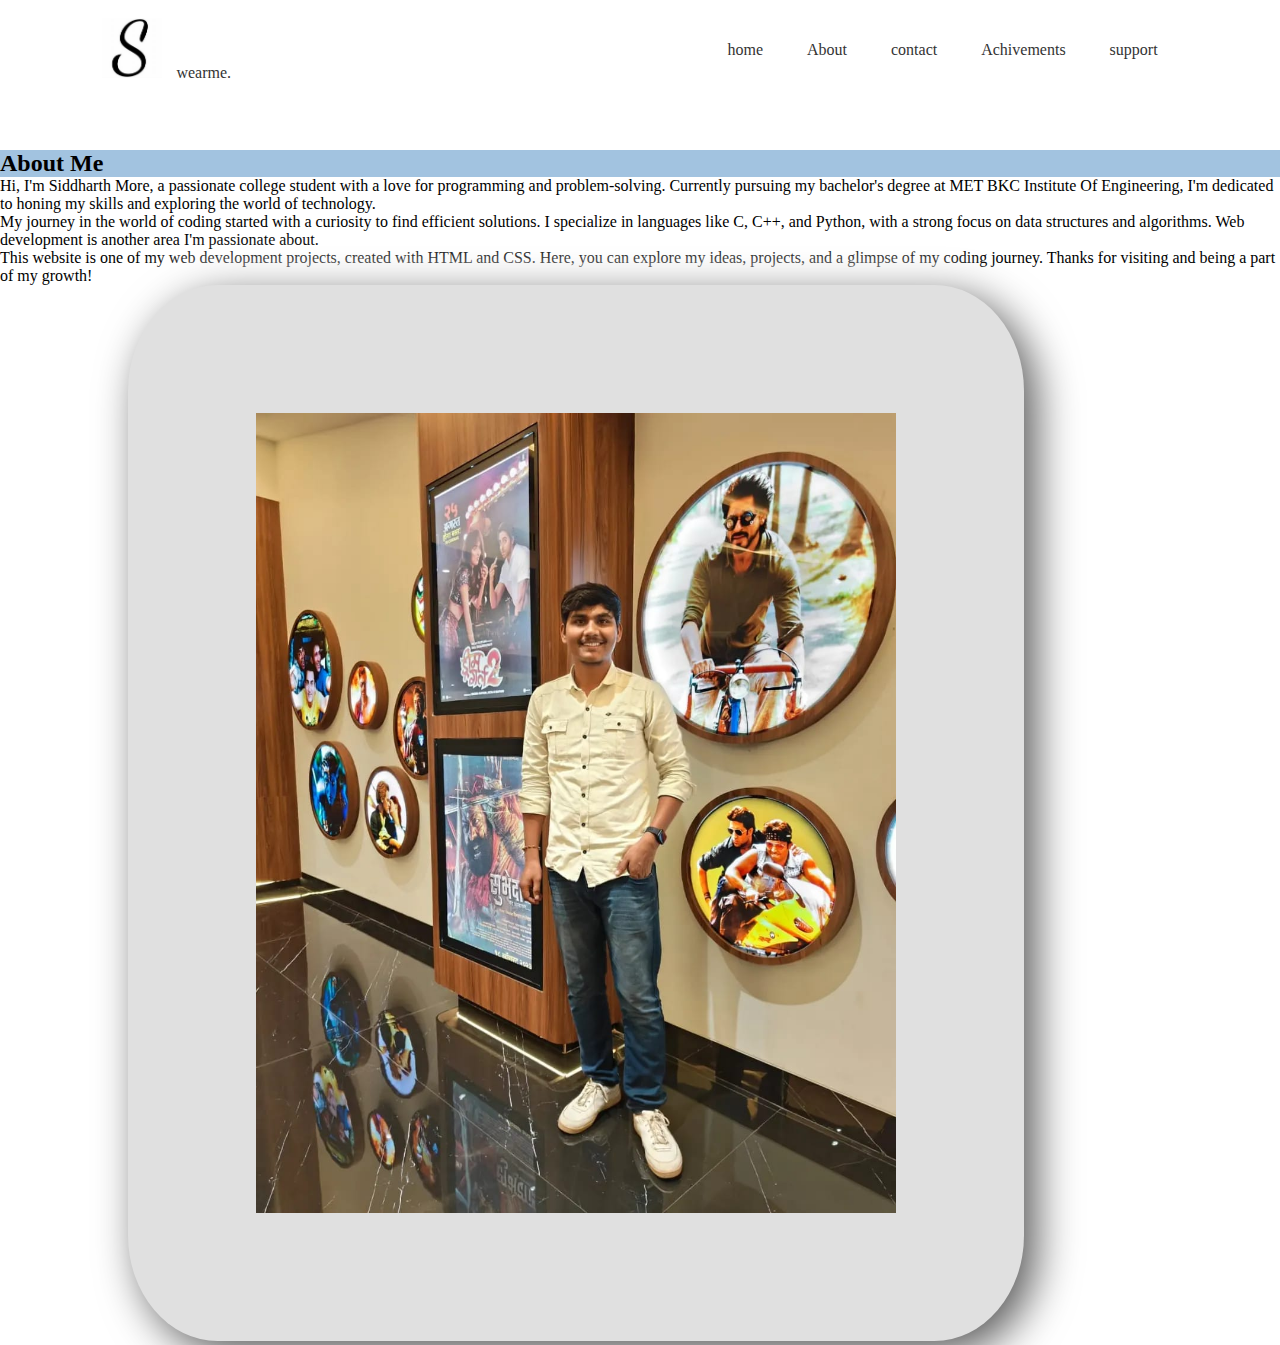
==== About.html @ dee7e766 "Add files via upload" ====
<!DOCTYPE html>
<html lang="en">
<head>
    <meta charset="UTF-8">
    <meta http-equiv="X-UA-Compatible" content="IE=edge">
    <meta name="viewport" content="width=device-width, initial-scale=1.0">
    <title>About Us</title>
    <link rel="stylesheet" href="styles.css">
    <link rel="stylesheet" href="https://cdnjs.cloudflare.com/ajax/libs/jquery/3.2.1/jquery.min.js">
    <link href="https://cdn.jsdelivr.net/npm/bootstrap@5.1.3/dist/css/bootstrap.min.css" rel="stylesheet" integrity="sha384-1BmE4kWBq78iYhFldvKuhfTAU6auU8tT94WrHftjDbrCEXSU1oBoqyl2QvZ6jIW3" crossorigin="anonymous">
</head>
<body>
    <!DOCTYPE html>
<html lang="en">
<head>
    <meta charset="UTF-8">
    <meta http-equiv="X-UA-Compatible" content="IE=edge">
    <meta name="viewport" content="width=device-width, initial-scale=1.0">
    <title>About Us</title>
    <link rel="stylesheet" href="styles.css">
    <link rel="stylesheet" href="https://cdnjs.cloudflare.com/ajax/libs/jquery/3.2.1/jquery.min.js">
    <link href="https://cdn.jsdelivr.net/npm/bootstrap@5.1.3/dist/css/bootstrap.min.css" rel="stylesheet" integrity="sha384-1BmE4kWBq78iYhFldvKuhfTAU6auU8tT94WrHftjDbrCEXSU1oBoqyl2QvZ6jIW3" crossorigin="anonymous">
</head>
<body>
    <nav>
        <div class="logo">
            <img src="logo.png" alt="">
            <span>wearme.</span>
        </div>
        <ul>
            <li><a href="Index.html">home</a></li>
            <li><a href="About.html">About</a></li>
            <li><a href="contact.html">contact</a></li>
            <li><a href="Achivements.html">Achivements</a></li>
            <li><a href="#">support</a></li>
        </ul>
    </nav>
    <!-- About Page Content -->
    <section class="about-page">
        <div class="container">
            <div class="row">
                <div class="col-md-6">
                    <h2 id="abt_h">About Me</h2>
                    <p>
                        Hi, I'm Siddharth More, a passionate college student with a love for programming and problem-solving. Currently pursuing my bachelor's degree at MET BKC Institute Of Engineering, I'm dedicated to honing my skills and exploring the world of technology.
                    </p>
                    <p>
                        My journey in the world of coding started with a curiosity to find efficient solutions. I specialize in languages like C, C++, and Python, with a strong focus on data structures and algorithms. Web development is another area I'm passionate about.
                    </p>
                    <p>
                        This website is one of my web development projects, created with HTML and CSS. Here, you can explore my ideas, projects, and a glimpse of my coding journey. Thanks for visiting and being a part of my growth!
                    </p>
                </div>
                <div class="col-md-6">
                    <img src="pic2.jpeg" alt="Your Profile Picture">
                </div>
            </div>
        </div>
    </section>
    
</body>
</html>
---- styles.css ----
*{
    margin: 0;
    padding: 0;
    box-sizing: border-box;
    font-family: 'poppins', sans-sarif;
    
}
.header {
    width: 100%;
    height: 100vh;
    background-image: linear-gradient(rgba(3, 122, 124, 0.5), rgba(5, 0, 136, 0.5)), url(Background.jpg);
    background-position: center;
    background-size: cover;
    overflow-x: hidden;
}



nav {
    width: 100%;
    display: flex;
    justify-content: space-between;
    align-items: center;
    padding: 18px 8%;
    transition: background 2s;
    background: linear-gradient(to right, #109db2, #dc1a8e);
}

nav.logo{
    display: flex;
    align-items: center;
    font-size: 26px;
    font-weight: 600;
    color: #fff;
}
nav .logo img{
    width: 60px;
    margin-right: 10px;
}
nav ul li{
    display: inline-block;
    list-style: none;
    margin: 10px 20px;
}
nav ul li a{
    text-decoration: none;
    color: #ffffff;
    font-weight: 500;
}
nav:hover{
    background: #fff;
}
nav:hover .logo{
    color: #333;
}
nav:hover ul li a{
    color: #333;
}
.content{
    margin-top: 9%;
    margin-left: 9%;
    color: #fff;   
}
.content h1{
    font-size: 120px;
    line height: 140px;
    font weight: 600px;
}
.content p{
    max-width: 500px;
    line-height: 28px;
    opacity: 0;
}
.links{
    margin-top: 30px;
    opacity: 0;
}
.links a{
    color: #fff;
    text-decoration: none;
}
.btn{
    border: 2px solid #fff;
    padding: 10px 35px;
    border-radius: 30px;
    margin-right: 15px;
}
.slide-left{
    animation: slideleft 1s linear forwards;
}
@keyframes slideleft{
    0%{
        transform: translate(100px);
        opacity: 0;
    }
    100%{
        transform: translate(0px);
        opacity: 1;
    }
}
p.slide-left{
    animation-delay: 2s;
}
.links.slide-left{
    animation-delay: 3s;
}

#aboutme h2{
    margin-bottom: 25px;
}
.img-wrap{width: 100%;}

.img-wrap img{
    width: 100%;
    padding: 10px; 
    border-radius: 50%;
background: #e0e0e0;
box-shadow:  12px 12px 43px #5a5a5a,
             -12px -12px 43px #ffffff;
}

/* HIRE ME BUTTON */
.cta {
    position: relative;
    margin: auto;
    padding: 12px 18px;
    transition: all 0.2s ease;
    border: none;
    background: none;
   }
   .cta:before {
    content: "";
    position: absolute;
    top: 0;
    left: 0;
    display: block;
    border-radius: 50px;
    background: #b1dae7;
    width: 45px;
    height: 45px;
    transition: all 0.3s ease;
   }
.cta span {
    position: relative;
    font-family: "Ubuntu", sans-serif;
    font-size: 18px;
    font-weight: 700;
    letter-spacing: 0.05em;
    color: #234567;
   }
.cta svg {
    position: relative;
    top: 0;
    margin-left: 10px;
    fill: none;
    stroke-linecap: round;
    stroke-linejoin: round;
    stroke: #234567;
    stroke-width: 2;
    transform: translateX(-5px);
    transition: all 0.3s ease;
   }
.cta:hover:before {
    width: 100%;
    background: #b1dae7;
   }
.cta:hover svg {
    transform: translateX(0);
   }
    .cta:active {
    transform: scale(0.95);
}
/* Contact Page styles */
.contact-page {
    margin-top: 20px; /* Add space between the navigation bar and content */
    padding: 20px;
    color: #000000; /* Add padding to the contact page section */
}

.contact-page h2 {
    font-size: 32px; /* Adjust the heading size */
    background-color: #2ae2f690;
    /* width: 150px; */
    /* border-radius: 25px; */
    margin-bottom: 20px; /* Add space below the heading */
}

/* Form styles */
.form-group {
    margin-bottom: 20px; /* Add space between form groups */
    background-color: #57afd236;
}

.form-control {
    width: 100%;
    padding: 10px;
    border: 1px solid #cc1f1f;
    border-radius: 5px;
    font-size: 16px;
    
}

/* Button styles */
.btn-primary {
    background-color: #007bff; /* Change the button background color */
    color: #fff; /* Change the button text color */
    border: none;
    padding: 10px 20px;
    border-radius: 5px;
    cursor: pointer;
}

/* Contact Information styles */
.contact-info {
    background-color: #b4f4c58d; /* Change the background color for the contact info section */
    padding: 20px;
    border-radius: 5px;
}

.contact-info h3 {
    font-size: 24px;
    margin-bottom: 10px;
}

.contact-info p {
    font-size: 16px;
    margin-bottom: 10px;
}

.col-md-6 img{
    width: 70%;
    
    padding: 10%; 
    border-radius: 10%;
    position: relative;
    /* top: 10%; */
    left: 10%;
    background: #e0e0e0;
    box-shadow:  12px 12px 43px #5a5a5a,
             -12px -12px 43px #ffffff;
}


.col-md-6{
    position: relative;
    top: 50px;
}

#abt_h{
    background-color: #1266af64;
}
---- styles.css ----
*{
    margin: 0;
    padding: 0;
    box-sizing: border-box;
    font-family: 'poppins', sans-sarif;
    
}
.header {
    width: 100%;
    height: 100vh;
    background-image: linear-gradient(rgba(3, 122, 124, 0.5), rgba(5, 0, 136, 0.5)), url(Background.jpg);
    background-position: center;
    background-size: cover;
    overflow-x: hidden;
}



nav {
    width: 100%;
    display: flex;
    justify-content: space-between;
    align-items: center;
    padding: 18px 8%;
    transition: background 2s;
    background: linear-gradient(to right, #109db2, #dc1a8e);
}

nav.logo{
    display: flex;
    align-items: center;
    font-size: 26px;
    font-weight: 600;
    color: #fff;
}
nav .logo img{
    width: 60px;
    margin-right: 10px;
}
nav ul li{
    display: inline-block;
    list-style: none;
    margin: 10px 20px;
}
nav ul li a{
    text-decoration: none;
    color: #ffffff;
    font-weight: 500;
}
nav:hover{
    background: #fff;
}
nav:hover .logo{
    color: #333;
}
nav:hover ul li a{
    color: #333;
}
.content{
    margin-top: 9%;
    margin-left: 9%;
    color: #fff;   
}
.content h1{
    font-size: 120px;
    line height: 140px;
    font weight: 600px;
}
.content p{
    max-width: 500px;
    line-height: 28px;
    opacity: 0;
}
.links{
    margin-top: 30px;
    opacity: 0;
}
.links a{
    color: #fff;
    text-decoration: none;
}
.btn{
    border: 2px solid #fff;
    padding: 10px 35px;
    border-radius: 30px;
    margin-right: 15px;
}
.slide-left{
    animation: slideleft 1s linear forwards;
}
@keyframes slideleft{
    0%{
        transform: translate(100px);
        opacity: 0;
    }
    100%{
        transform: translate(0px);
        opacity: 1;
    }
}
p.slide-left{
    animation-delay: 2s;
}
.links.slide-left{
    animation-delay: 3s;
}

#aboutme h2{
    margin-bottom: 25px;
}
.img-wrap{width: 100%;}

.img-wrap img{
    width: 100%;
    padding: 10px; 
    border-radius: 50%;
background: #e0e0e0;
box-shadow:  12px 12px 43px #5a5a5a,
             -12px -12px 43px #ffffff;
}

/* HIRE ME BUTTON */
.cta {
    position: relative;
    margin: auto;
    padding: 12px 18px;
    transition: all 0.2s ease;
    border: none;
    background: none;
   }
   .cta:before {
    content: "";
    position: absolute;
    top: 0;
    left: 0;
    display: block;
    border-radius: 50px;
    background: #b1dae7;
    width: 45px;
    height: 45px;
    transition: all 0.3s ease;
   }
.cta span {
    position: relative;
    font-family: "Ubuntu", sans-serif;
    font-size: 18px;
    font-weight: 700;
    letter-spacing: 0.05em;
    color: #234567;
   }
.cta svg {
    position: relative;
    top: 0;
    margin-left: 10px;
    fill: none;
    stroke-linecap: round;
    stroke-linejoin: round;
    stroke: #234567;
    stroke-width: 2;
    transform: translateX(-5px);
    transition: all 0.3s ease;
   }
.cta:hover:before {
    width: 100%;
    background: #b1dae7;
   }
.cta:hover svg {
    transform: translateX(0);
   }
    .cta:active {
    transform: scale(0.95);
}
/* Contact Page styles */
.contact-page {
    margin-top: 20px; /* Add space between the navigation bar and content */
    padding: 20px;
    color: #000000; /* Add padding to the contact page section */
}

.contact-page h2 {
    font-size: 32px; /* Adjust the heading size */
    background-color: #2ae2f690;
    /* width: 150px; */
    /* border-radius: 25px; */
    margin-bottom: 20px; /* Add space below the heading */
}

/* Form styles */
.form-group {
    margin-bottom: 20px; /* Add space between form groups */
    background-color: #57afd236;
}

.form-control {
    width: 100%;
    padding: 10px;
    border: 1px solid #cc1f1f;
    border-radius: 5px;
    font-size: 16px;
    
}

/* Button styles */
.btn-primary {
    background-color: #007bff; /* Change the button background color */
    color: #fff; /* Change the button text color */
    border: none;
    padding: 10px 20px;
    border-radius: 5px;
    cursor: pointer;
}

/* Contact Information styles */
.contact-info {
    background-color: #b4f4c58d; /* Change the background color for the contact info section */
    padding: 20px;
    border-radius: 5px;
}

.contact-info h3 {
    font-size: 24px;
    margin-bottom: 10px;
}

.contact-info p {
    font-size: 16px;
    margin-bottom: 10px;
}

.col-md-6 img{
    width: 70%;
    
    padding: 10%; 
    border-radius: 10%;
    position: relative;
    /* top: 10%; */
    left: 10%;
    background: #e0e0e0;
    box-shadow:  12px 12px 43px #5a5a5a,
             -12px -12px 43px #ffffff;
}


.col-md-6{
    position: relative;
    top: 50px;
}

#abt_h{
    background-color: #1266af64;
}
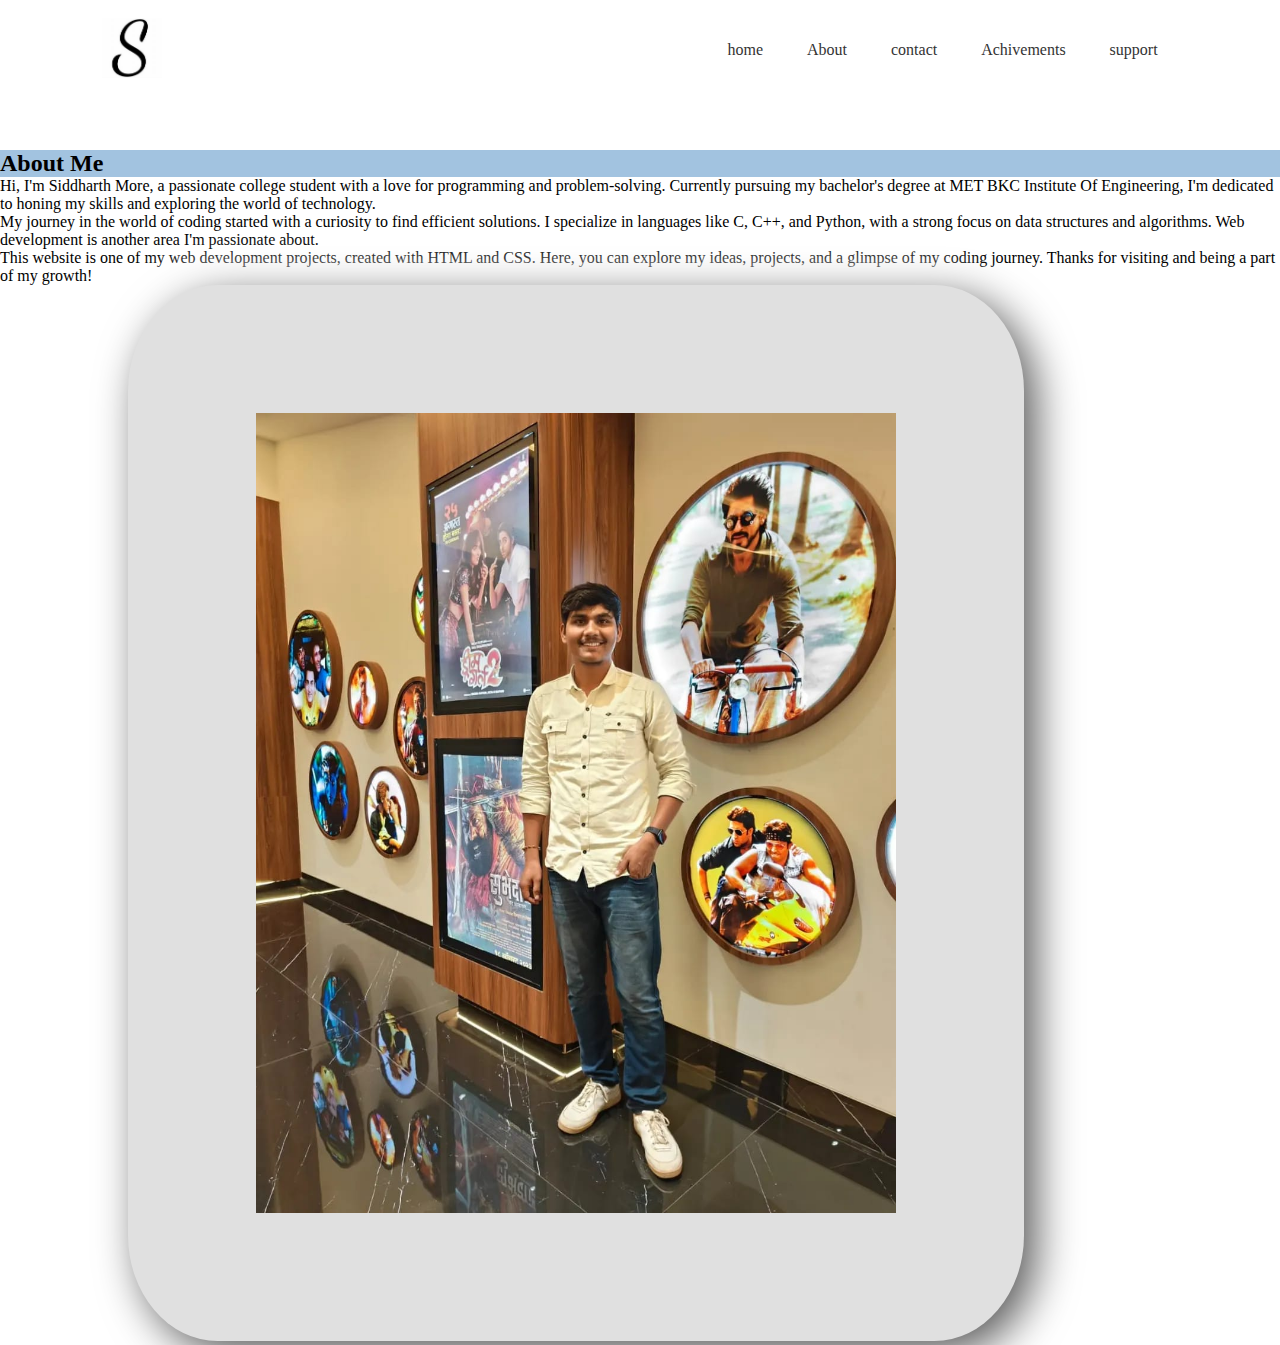
==== commit 2a770fa9: "Update About.html" ====
--- a/About.html
+++ b/About.html
@@ -25,10 +25,10 @@
     <nav>
         <div class="logo">
             <img src="logo.png" alt="">
-            <span>wearme.</span>
+            
         </div>
         <ul>
-            <li><a href="Index.html">home</a></li>
+            <li><a href="index.html">home</a></li>
             <li><a href="About.html">About</a></li>
             <li><a href="contact.html">contact</a></li>
             <li><a href="Achivements.html">Achivements</a></li>
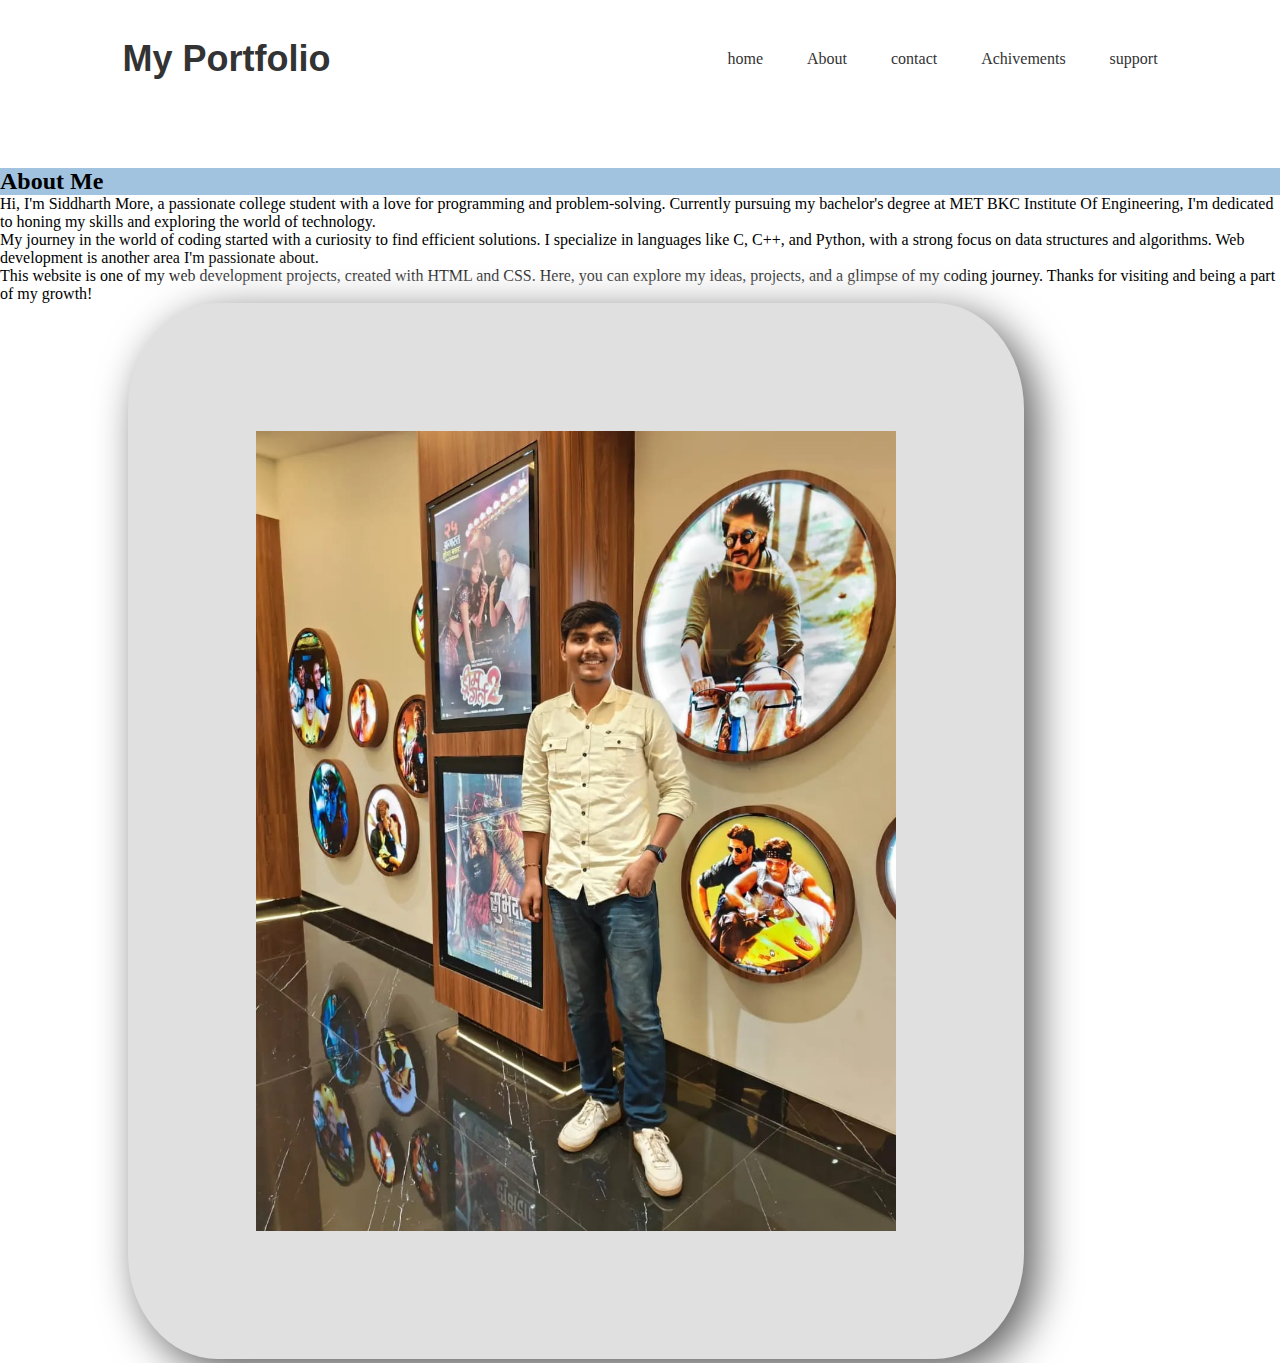
==== commit 4df8bdf7: "Update About.html" ====
--- a/About.html
+++ b/About.html
@@ -24,9 +24,8 @@
 <body>
     <nav>
         <div class="logo">
-            <img src="logo.png" alt="">
-            
-        </div>
+                My Portfolio
+             </div>
         <ul>
             <li><a href="index.html">home</a></li>
             <li><a href="About.html">About</a></li>
--- a/styles.css
+++ b/styles.css
@@ -8,7 +8,7 @@
 .header {
     width: 100%;
     height: 100vh;
-    background-image: linear-gradient(rgba(3, 122, 124, 0.5), rgba(5, 0, 136, 0.5)), url(Background.jpg);
+    background-image: linear-gradient(rgba(3, 122, 124, 0.5), rgba(5, 0, 136, 0.5)), url(Back.jfif);
     background-position: center;
     background-size: cover;
     overflow-x: hidden;
@@ -26,17 +26,17 @@
     background: linear-gradient(to right, #109db2, #dc1a8e);
 }
 
-nav.logo{
-    display: flex;
-    align-items: center;
-    font-size: 26px;
-    font-weight: 600;
-    color: #fff;
-}
-nav .logo img{
-    width: 60px;
-    margin-right: 10px;
-}
+.logo {
+    font-family: 'Your Preferred Font', sans-serif;
+    font-size: 36px;
+    font-weight: bold;
+    color: #fff; /* White text color */
+    text-align: center;
+    padding: 20px;
+
+}
+
+
 nav ul li{
     display: inline-block;
     list-style: none;
--- a/styles.css
+++ b/styles.css
@@ -8,7 +8,7 @@
 .header {
     width: 100%;
     height: 100vh;
-    background-image: linear-gradient(rgba(3, 122, 124, 0.5), rgba(5, 0, 136, 0.5)), url(Background.jpg);
+    background-image: linear-gradient(rgba(3, 122, 124, 0.5), rgba(5, 0, 136, 0.5)), url(Back.jfif);
     background-position: center;
     background-size: cover;
     overflow-x: hidden;
@@ -26,17 +26,17 @@
     background: linear-gradient(to right, #109db2, #dc1a8e);
 }
 
-nav.logo{
-    display: flex;
-    align-items: center;
-    font-size: 26px;
-    font-weight: 600;
-    color: #fff;
-}
-nav .logo img{
-    width: 60px;
-    margin-right: 10px;
-}
+.logo {
+    font-family: 'Your Preferred Font', sans-serif;
+    font-size: 36px;
+    font-weight: bold;
+    color: #fff; /* White text color */
+    text-align: center;
+    padding: 20px;
+
+}
+
+
 nav ul li{
     display: inline-block;
     list-style: none;
